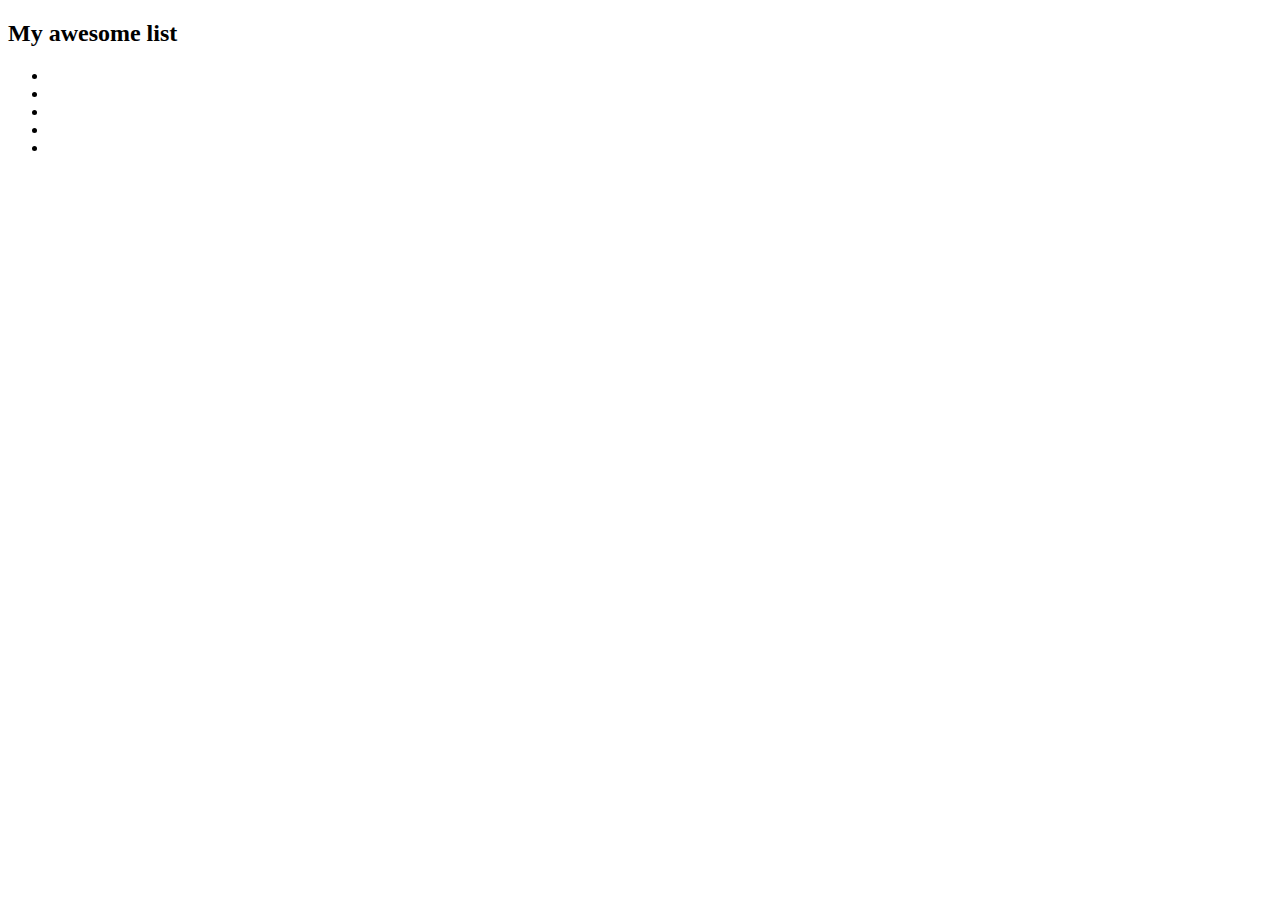
==== index.html @ 7116c1ac "added index.html" ====
<!doctype html>
<html lang="en">
<head>
	<meta charset="UTF-8">
	<title>Document</title>
	<div>
		<h2>My awesome list</h2>
		<ul>
			<li><a href="	"></a></li>
			<li><a href="	"></a></li>
			<li><a href="	"></a></li>
			<li><a href="	"></a></li>
			<li><a href="	"></a></li>
		</ul>
	</div>
</head>
<body>
	
</body>
</html>
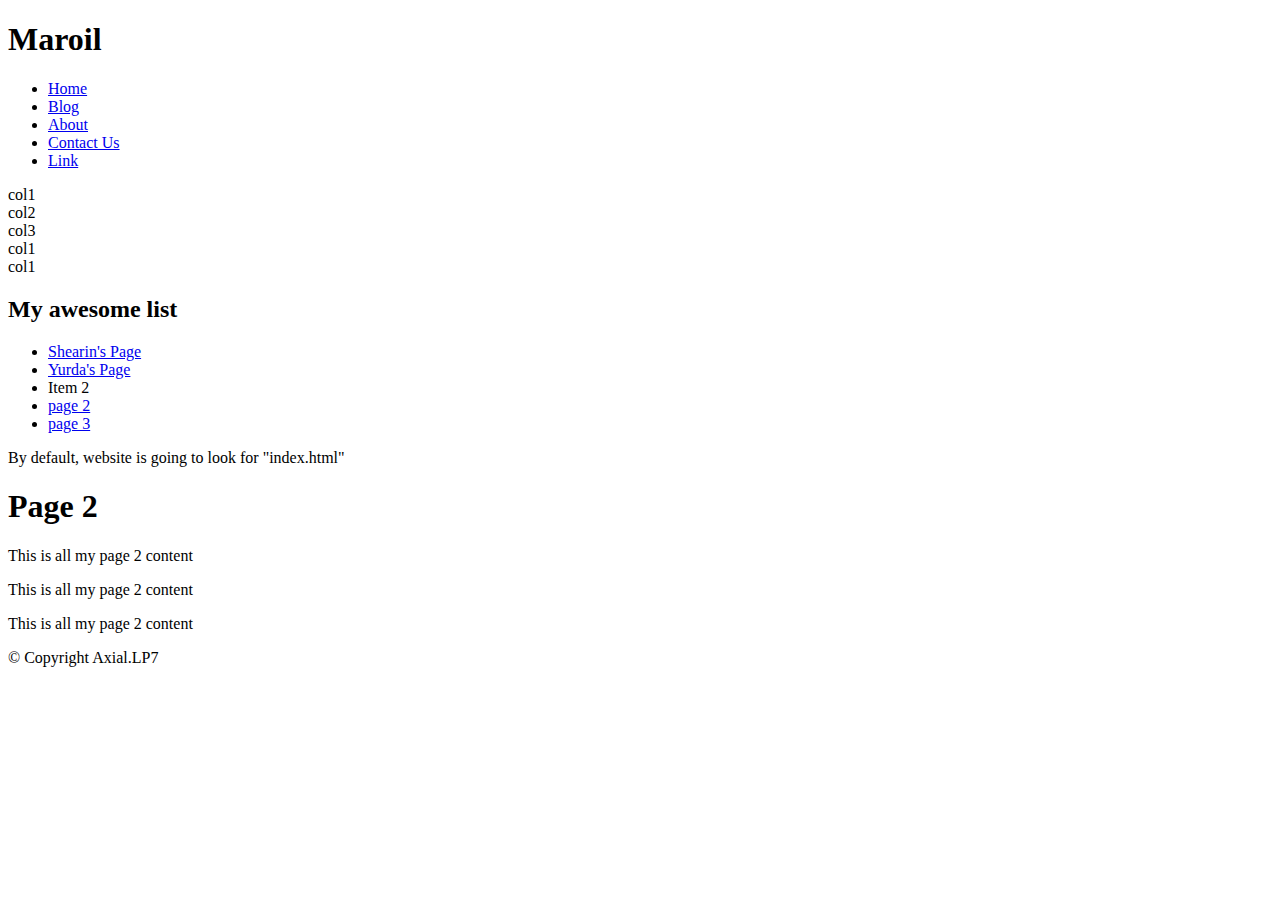
==== commit 80ac4db7: "new files incoming!" ====
--- a/index.html
+++ b/index.html
@@ -2,19 +2,54 @@
 <html lang="en">
 <head>
 	<meta charset="UTF-8">
-	<title>Document</title>
-	<div>
-		<h2>My awesome list</h2>
-		<ul>
-			<li><a href="	"></a></li>
-			<li><a href="	"></a></li>
-			<li><a href="	"></a></li>
-			<li><a href="	"></a></li>
-			<li><a href="	"></a></li>
-		</ul>
-	</div>
+	<title>My homepage!</title>
+	<link href="Styles/main.css" rel="stylesheet" type = "text/css">
 </head>
 <body>
-	
+	<header>
+		<nav>
+			<h1>Maroil</h1>
+			<ul>
+				<li><a href="#">Home</a></li>
+				<li><a href="#">Blog</a></li>
+				<li><a href="#">About</a></li>
+				<li><a href="#">Contact Us</a></li>
+				<li><a href="#">Link</a></li>
+			</ul>
+		</nav>
+	</header>
+	<div class="row">
+		<div class="col">col1</div>
+		<div class="col">col2</div>
+		<div class="col">col3</div>
+	</div>
+	<div class="row">
+		<div class="col">col1</div>
+		
+	</div>
+	<div class="row">
+		<div class="col">col1</div>
+		
+	</div>
+	<div class="parts">
+		<h2>My awesome list</h2>
+		
+		<ul>
+			<li><a href="https://www.facebook.com/shearin.joe">Shearin's Page</a></li>
+			<li><a href="https://www.facebook.com/yurdaRs">Yurda's Page</a></li>
+			<li>Item 2</li>
+			<li><a href="page2.html">page 2</a></li>
+			<li><a href="page2.html">page 3</a></li>
+			
+		</ul>
+		<p>By default, website is going to look for "index.html"</p>
+
+		<h1>Page 2</h1>
+		<p>This is all my page 2 content</p>
+		<p>This is all my page 2 content</p>
+		<p>This is all my page 2 content</p>
+	</div>
+<footer>© Copyright Axial.LP7</footer>
+
 </body>
-</html>
+</html>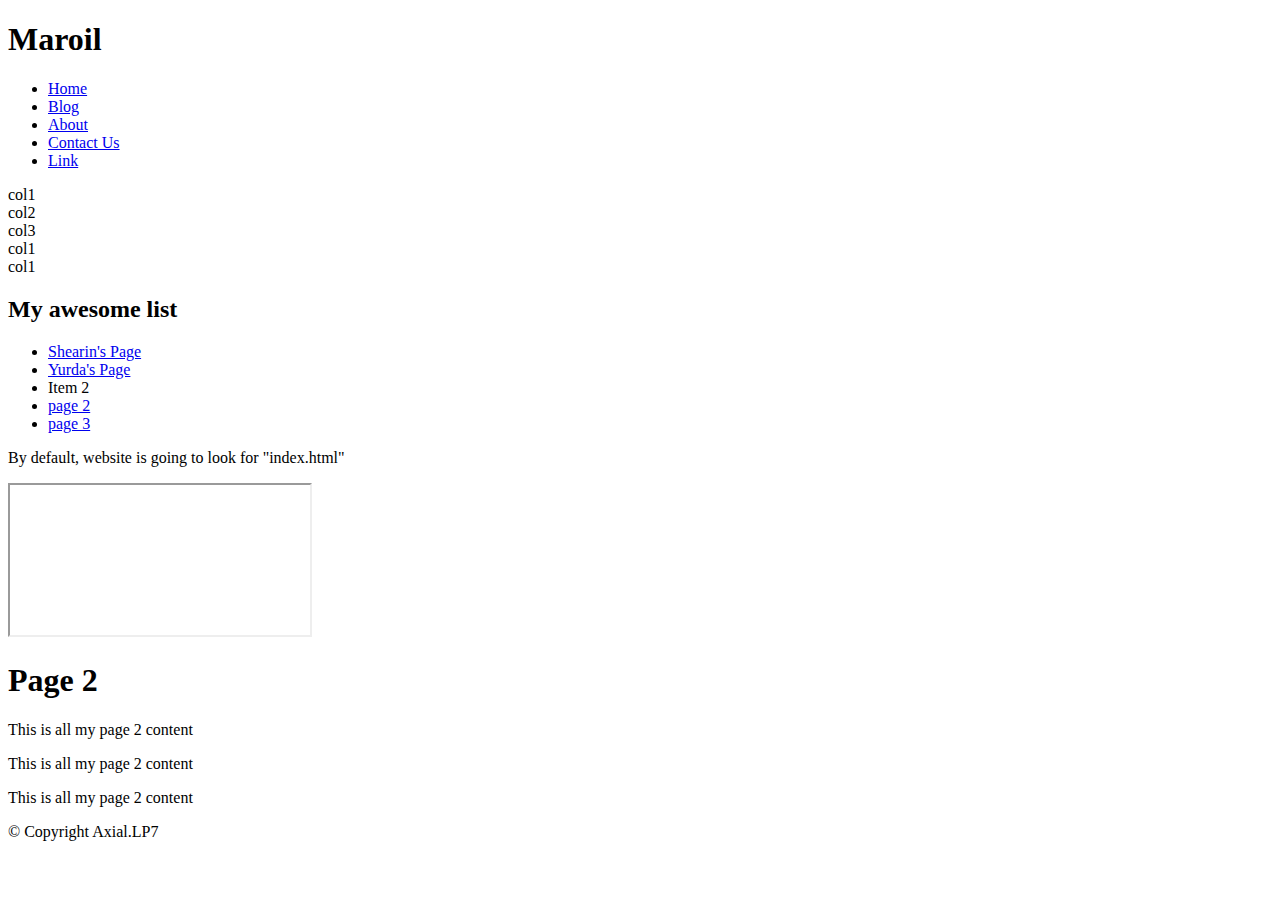
==== commit fb3e7374: "new files coming through!" ====
--- a/index.html
+++ b/index.html
@@ -43,7 +43,7 @@
 			
 		</ul>
 		<p>By default, website is going to look for "index.html"</p>
-
+		<iframe src="https://www.google.com/maps/embed?pb=!1m14!1m8!1m3!1d1574.2151680162676!2d-122.06021426562792!3d37.89700293935233!3m2!1i1024!2i768!4f13.1!3m3!1m2!1s0x808561c19100ff4b%3A0x86588be0e322c122!2sWalnut+Creek%2C+CA+94596!5e0!3m2!1sen!2sus!4v1396305633930" id = "maps" ></iframe>
 		<h1>Page 2</h1>
 		<p>This is all my page 2 content</p>
 		<p>This is all my page 2 content</p>
